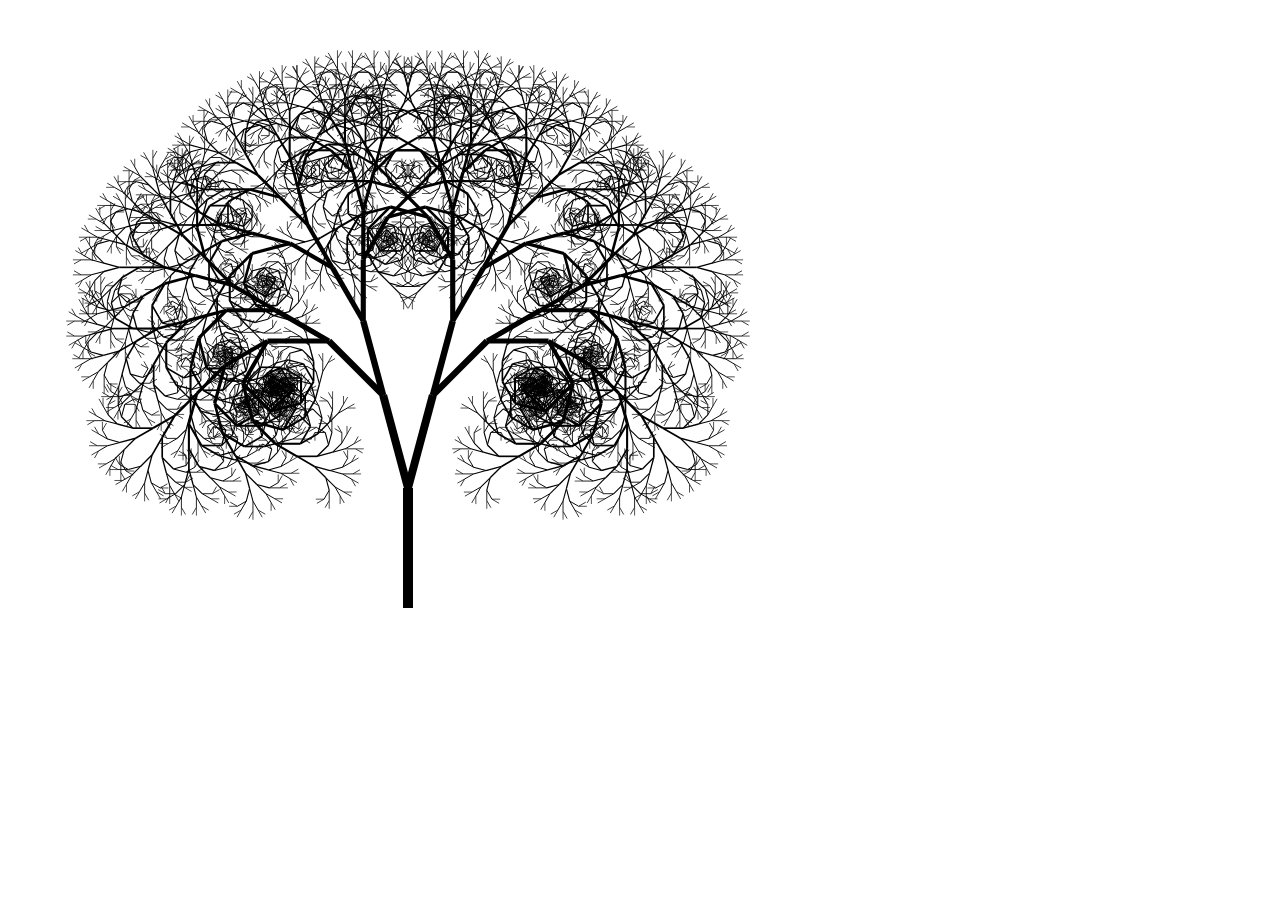
==== index.html @ 61ef3c01 "Added P5 library" ====
<!DOCTYPE html>
<html lang="en">
<head>
    <meta charset="UTF-8">
</head>
<body>
    <canvas id="my_canvas" width="1000" height="800"></canvas>
    <script src="p5.js"></script>
    <script src="sketch.js"></script>
    <script src="js/script.js"></script>
</body>
</html>
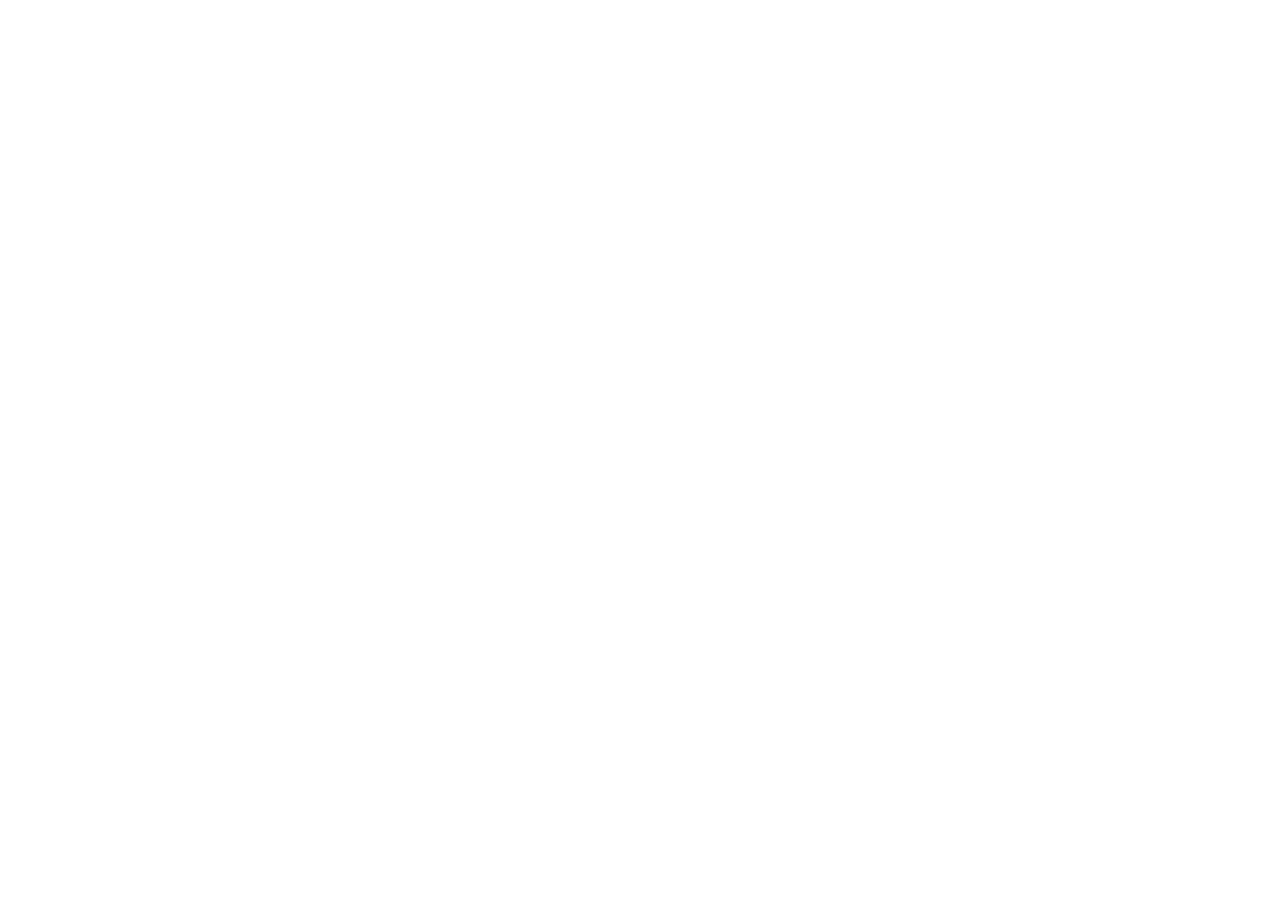
==== commit 5c4b32ca: "Added P5 library online" ====
--- a/index.html
+++ b/index.html
@@ -5,7 +5,7 @@
 </head>
 <body>
     <canvas id="my_canvas" width="1000" height="800"></canvas>
-    <script src="p5.js"></script>
+    <script src="https://cdn.jsdelivr.net/npm/p5@1.4.2/lib/p5.js"></script>
     <script src="sketch.js"></script>
     <script src="js/script.js"></script>
 </body>
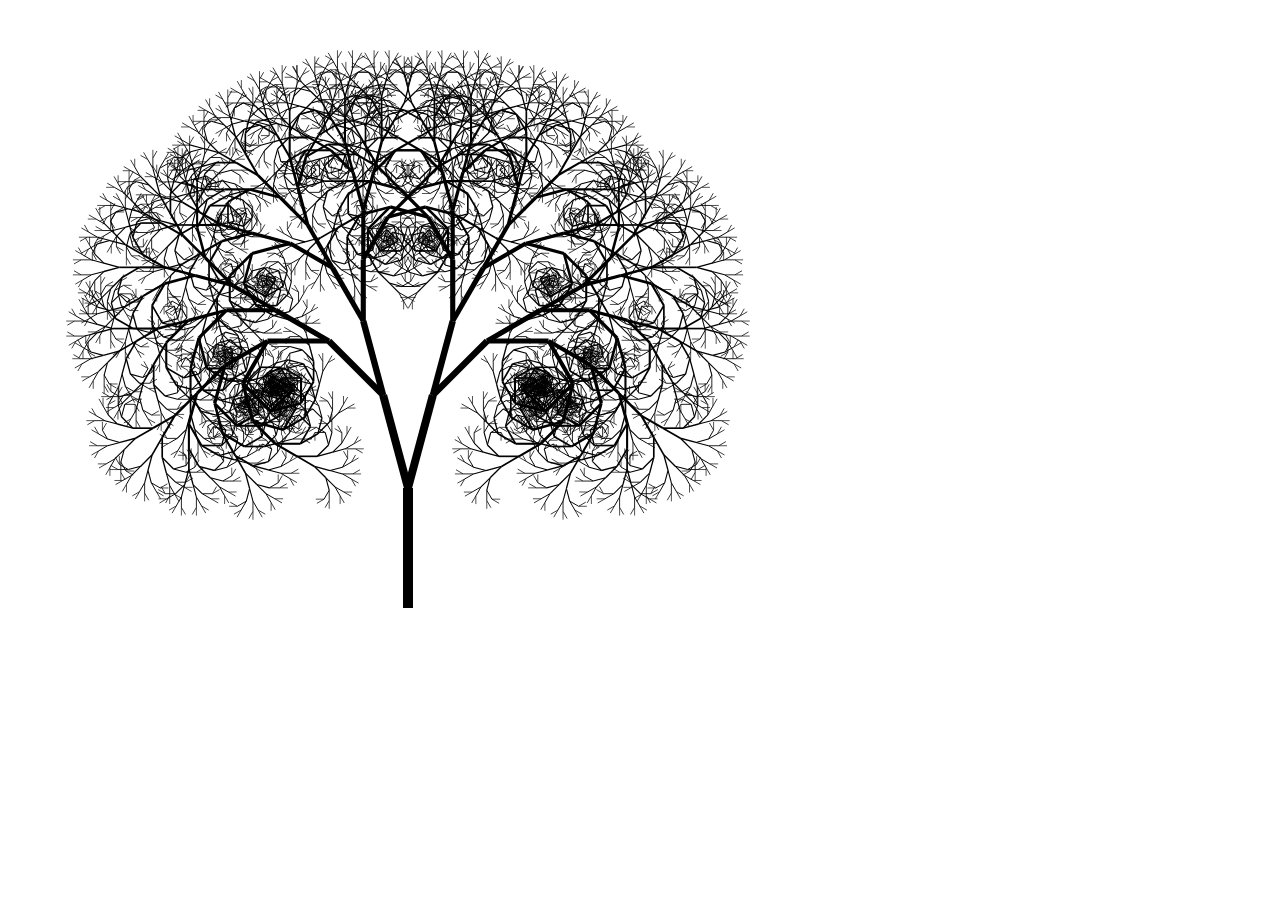
==== commit c525590a: "fixed" ====
--- a/index.html
+++ b/index.html
@@ -5,8 +5,8 @@
 </head>
 <body>
     <canvas id="my_canvas" width="1000" height="800"></canvas>
-    <script src="https://cdn.jsdelivr.net/npm/p5@1.4.2/lib/p5.js"></script>
-    <script src="sketch.js"></script>
-    <script src="js/script.js"></script>
+    <!-- <script src="https://cdn.jsdelivr.net/npm/p5@1.4.2/lib/p5.js"></script>
+    <script src="sketch.js"></script> -->
+    <script src="js/script.js"></script> 
 </body>
 </html>
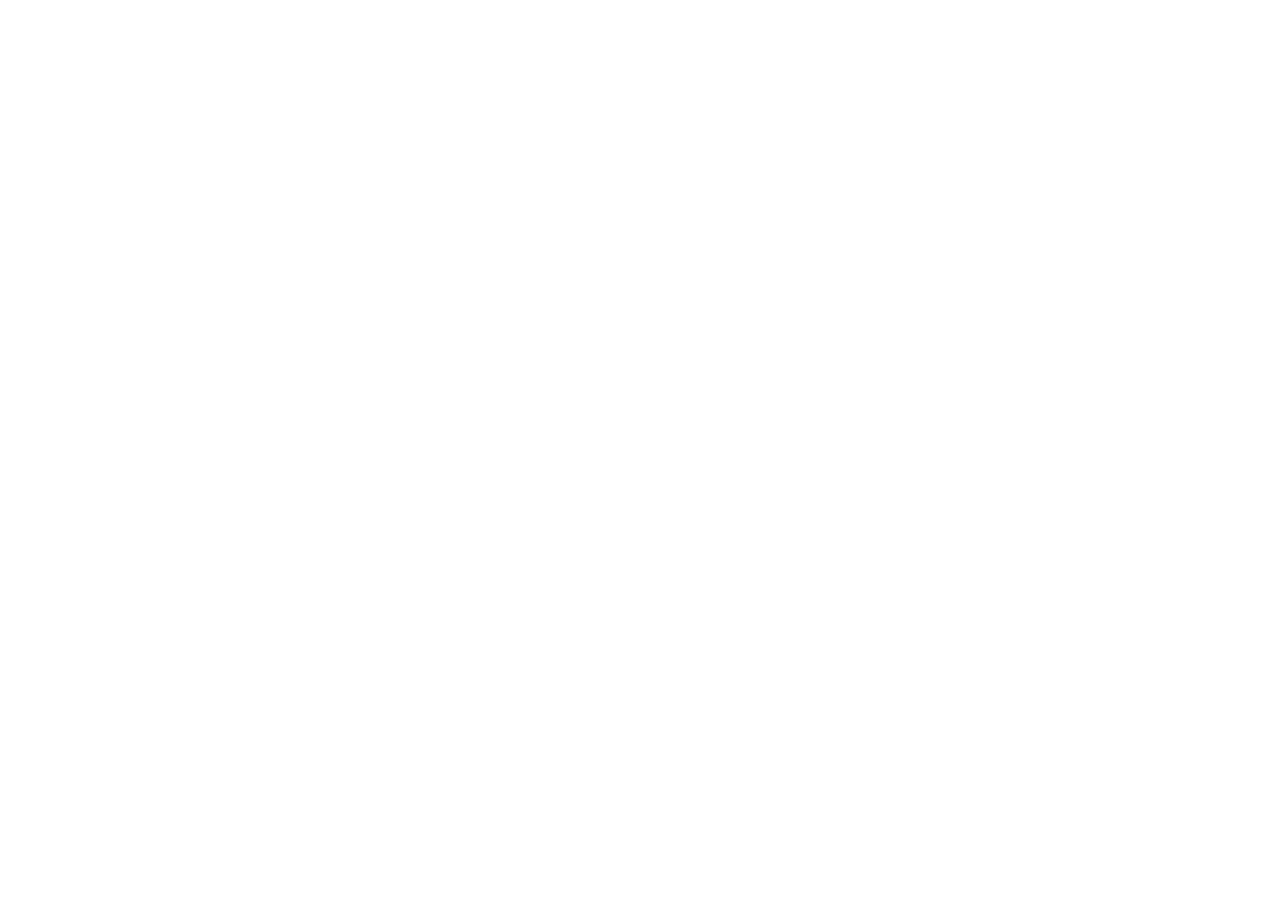
==== commit 75f52a44: "added click to grow functionality" ====
--- a/index.html
+++ b/index.html
@@ -5,8 +5,8 @@
 </head>
 <body>
     <canvas id="my_canvas" width="1000" height="800"></canvas>
-    <!-- <script src="https://cdn.jsdelivr.net/npm/p5@1.4.2/lib/p5.js"></script>
-    <script src="sketch.js"></script> -->
-    <script src="js/script.js"></script> 
+    <!-- <script src="https://cdn.jsdelivr.net/npm/p5@1.4.2/lib/p5.js"></script> -->
+    <!-- <script src="sketch.js"></script> -->
+    <script src="js/script.js"></script>
 </body>
 </html>
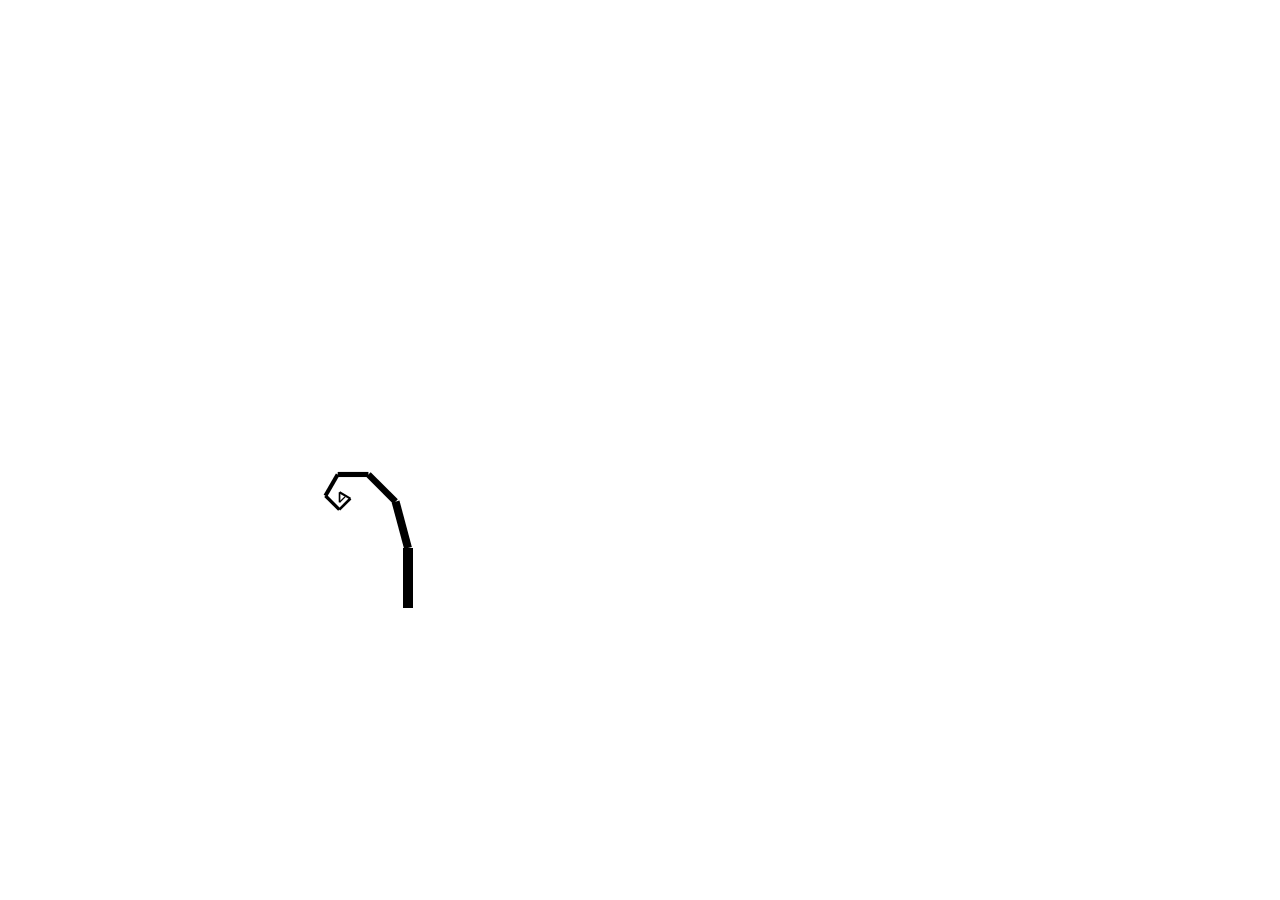
==== commit b181ce25: "add_sound" ====
--- a/index.html
+++ b/index.html
@@ -2,6 +2,7 @@
 <html lang="en">
 <head>
     <meta charset="UTF-8">
+    <script src="https://cdn.jsdelivr.net/npm/p5@1.4.2/lib/p5.js"></script>
 </head>
 <body>
     <canvas id="my_canvas" width="1000" height="800"></canvas>
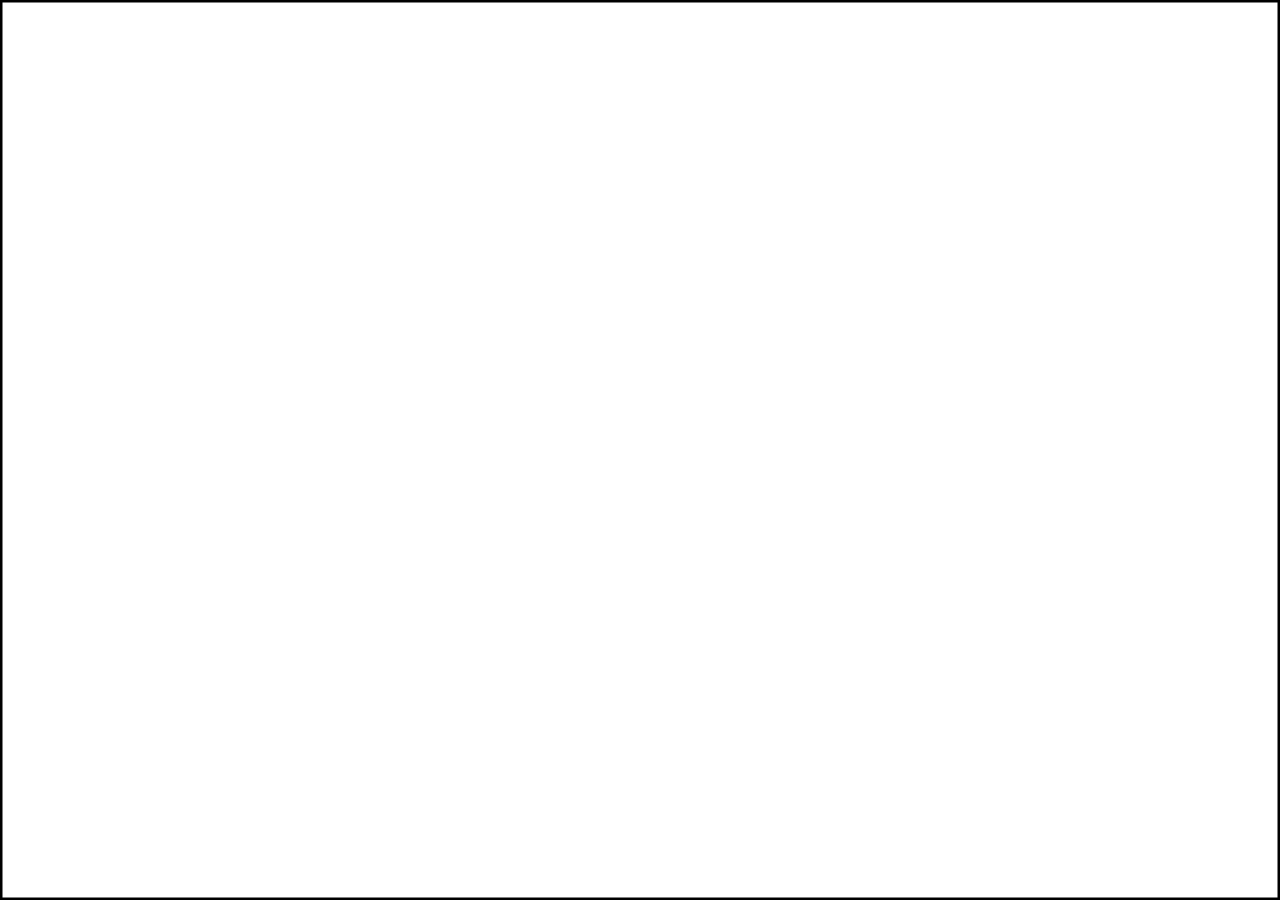
==== commit 39740e86: "window resize, colored trees, etc" ====
--- a/index.html
+++ b/index.html
@@ -2,10 +2,11 @@
 <html lang="en">
 <head>
     <meta charset="UTF-8">
-    <script src="https://cdn.jsdelivr.net/npm/p5@1.4.2/lib/p5.js"></script>
+    <link rel="stylesheet" href="css/style.css">
+    <title>forested...</title>
 </head>
 <body>
-    <canvas id="my_canvas" width="1000" height="800"></canvas>
+    <canvas id="my_canvas" style='position:absolute; left:0px; top:0px;'></canvas>
     <!-- <script src="https://cdn.jsdelivr.net/npm/p5@1.4.2/lib/p5.js"></script> -->
     <!-- <script src="sketch.js"></script> -->
     <script src="js/script.js"></script>
--- a/css/style.css
+++ b/css/style.css
@@ -0,0 +1,30 @@
+/*style goes here */
+
+/* * {
+  margin: 0;
+  padding: 0;
+}
+
+canvas {
+  background-color: #ccc;
+  display: block;
+  position: absolute;
+  top: 0;
+  left: 0;
+  right: 0;
+  bottom: 0;
+  width: 100vw;
+  height: 100vh;
+} */
+
+html,
+body {
+  width: 100%;
+  height: 100%;
+  margin: 0px;
+  border: 0;
+  overflow: hidden;
+  /*  Disable scrollbars */
+  display: block;
+  /* No floating content on sides */
+}
